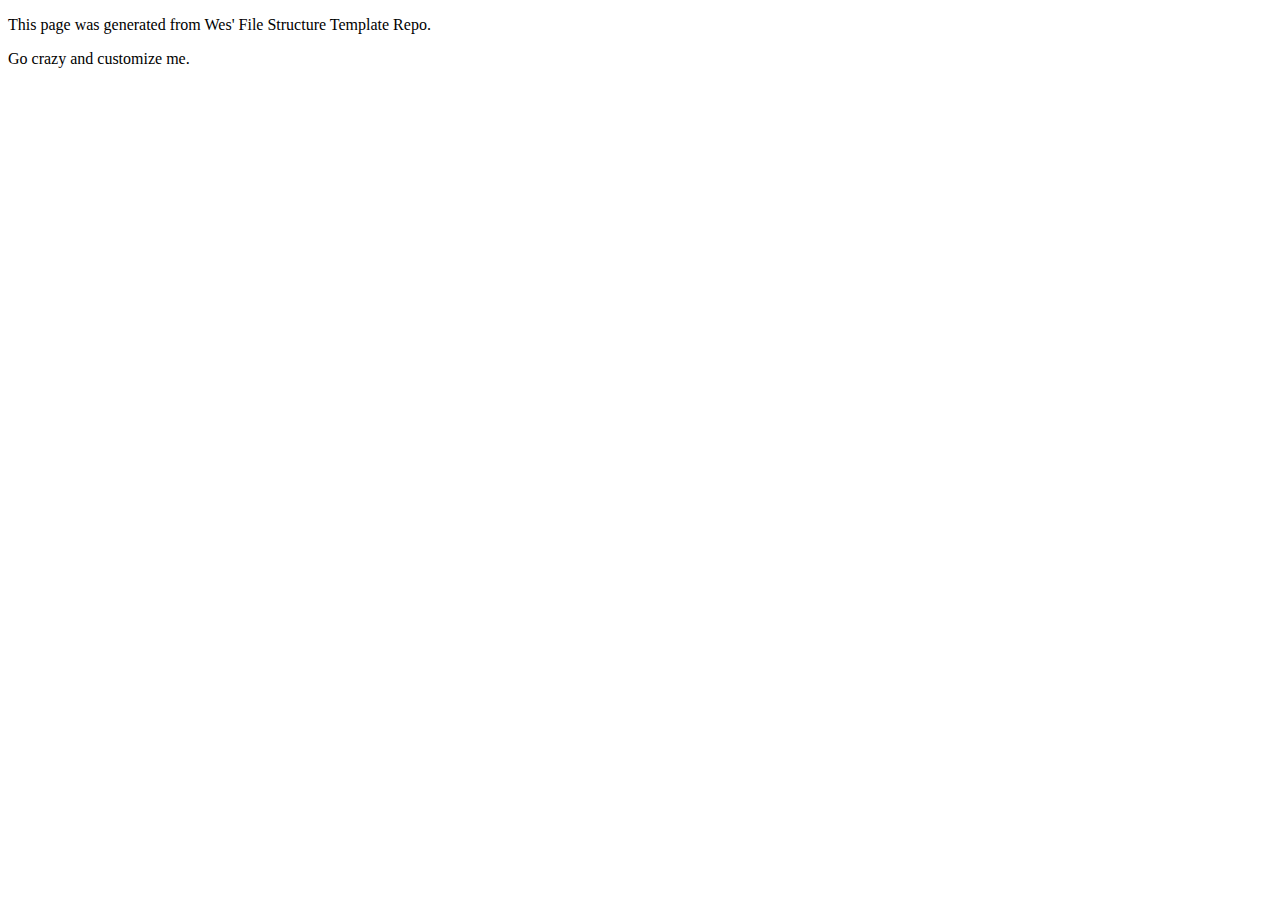
==== index.html @ 3b74aa6a "Initial commit" ====
<!DOCTYPE html>
<html>
<head>
	<title>My_Name Homepage</title>
	<link rel="stylesheet" type="text/css" href="css/site.css">
</head>
<body>
	<main>
		<p>This page was generated from Wes' File Structure Template Repo.</p>
		
		<p>Go crazy and customize me.</p>
	</main>


</body>
</html>
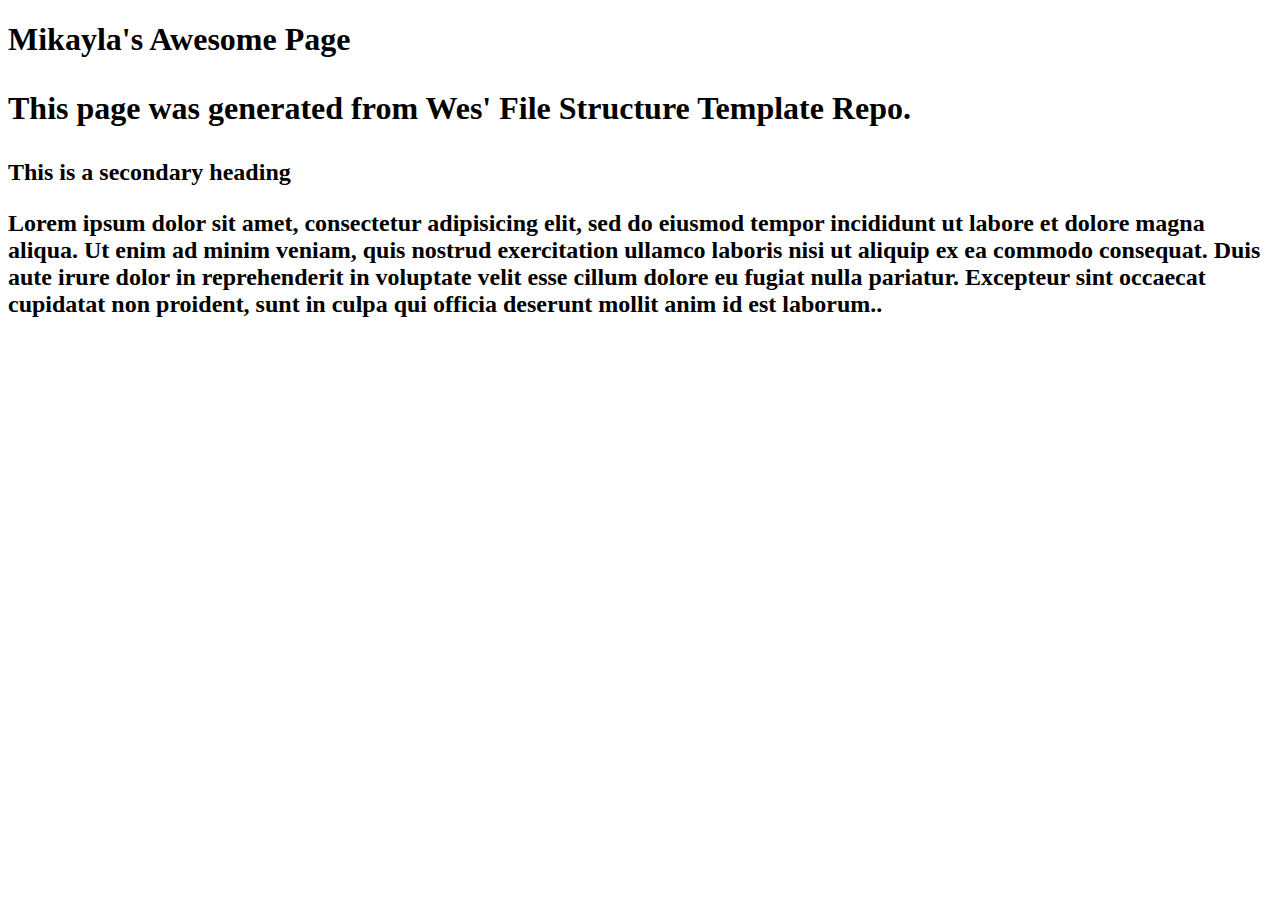
==== commit 0231e131: "Update index.html" ====
--- a/index.html
+++ b/index.html
@@ -1,14 +1,16 @@
 <!DOCTYPE html>
 <html>
 <head>
-	<title>My_Name Homepage</title>
+	<title>Mikayla Homepage</title>
 	<link rel="stylesheet" type="text/css" href="css/site.css">
 </head>
 <body>
 	<main>
+		<h1>Mikayla's Awesome Page<h1>
 		<p>This page was generated from Wes' File Structure Template Repo.</p>
-		
-		<p>Go crazy and customize me.</p>
+
+		<h2>This is a secondary heading<h2>
+		<p>Lorem ipsum dolor sit amet, consectetur adipisicing elit, sed do eiusmod tempor incididunt ut labore et dolore magna aliqua. Ut enim ad minim veniam, quis nostrud exercitation ullamco laboris nisi ut aliquip ex ea commodo consequat. Duis aute irure dolor in reprehenderit in voluptate velit esse cillum dolore eu fugiat nulla pariatur. Excepteur sint occaecat cupidatat non proident, sunt in culpa qui officia deserunt mollit anim id est laborum..</p>
 	</main>
 
 
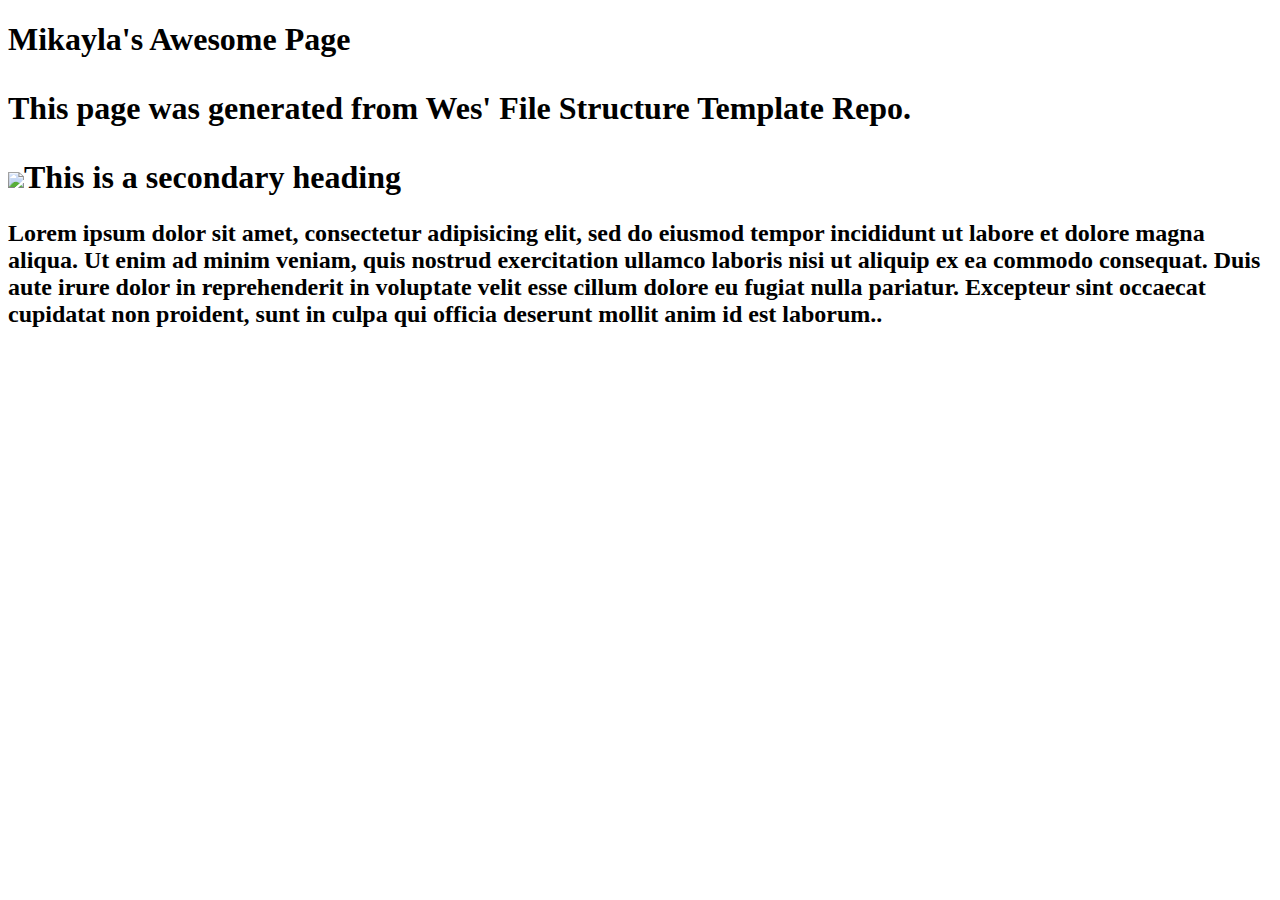
==== commit 365dec6e: "Update index.html" ====
--- a/index.html
+++ b/index.html
@@ -9,6 +9,7 @@
 		<h1>Mikayla's Awesome Page<h1>
 		<p>This page was generated from Wes' File Structure Template Repo.</p>
 
+<img src="img_2727(1).jpg" width="250"
 		<h2>This is a secondary heading<h2>
 		<p>Lorem ipsum dolor sit amet, consectetur adipisicing elit, sed do eiusmod tempor incididunt ut labore et dolore magna aliqua. Ut enim ad minim veniam, quis nostrud exercitation ullamco laboris nisi ut aliquip ex ea commodo consequat. Duis aute irure dolor in reprehenderit in voluptate velit esse cillum dolore eu fugiat nulla pariatur. Excepteur sint occaecat cupidatat non proident, sunt in culpa qui officia deserunt mollit anim id est laborum..</p>
 	</main>
